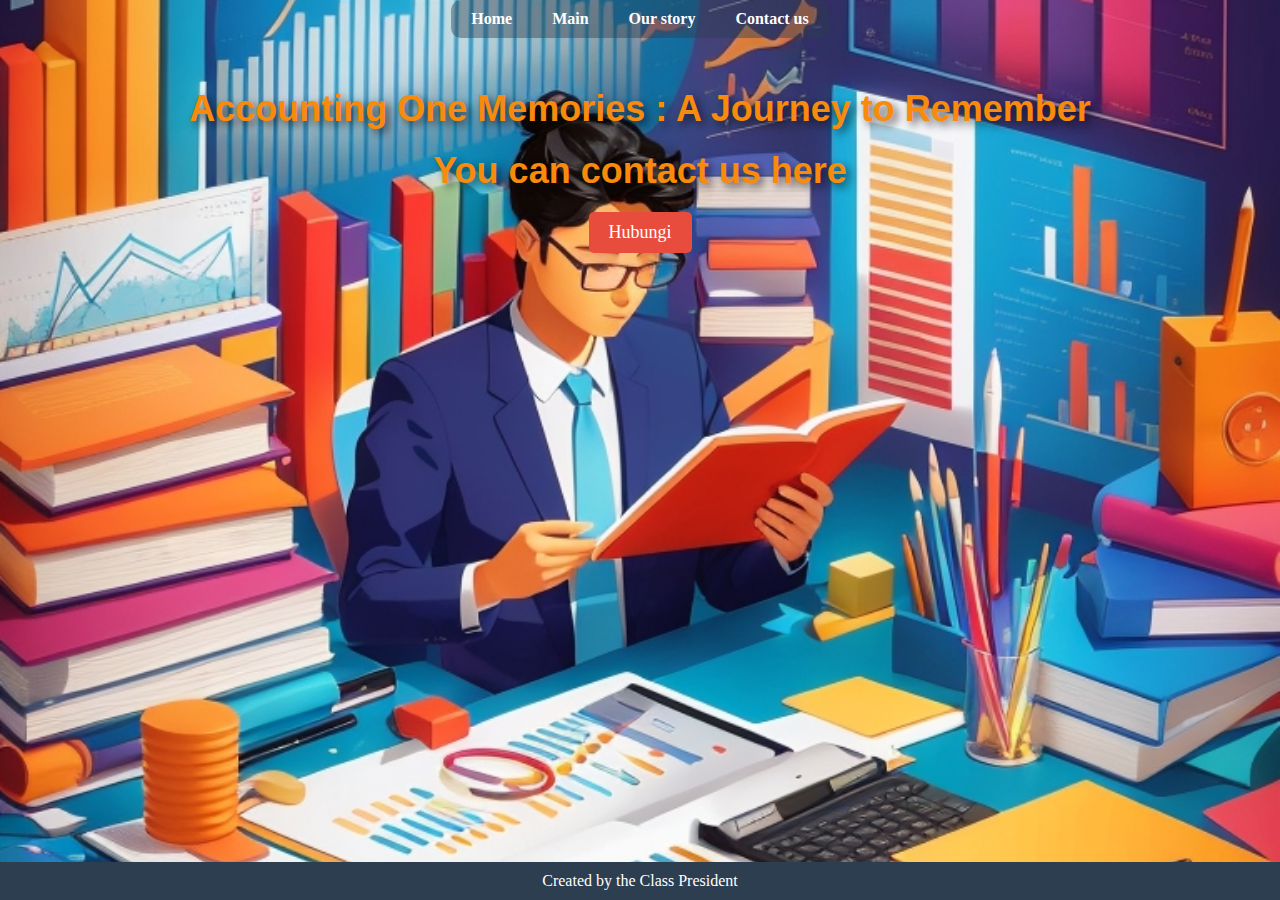
==== Contact Us.html @ b0d86804 "Add files via upload" ====
<!DOCTYPE html>
<html lang="en">
<head>
    <meta charset="UTF-8">
    <meta name="viewport" content="width=device-width, initial-scale=1.0">
    <link rel="stylesheet" href="Halaman Utama.css" />
    <title>Accounting One Memories : A Journey to Remember</title>
</head>
<body>
    <div class="landing-page"/>
    <header>
        <nav>
            <ul>
                <li><a href="index.html">Home</a></li>
                <li><a href="Halaman Utama.html">Main</a></li>
                <li><a href="Our Story.html">Our story</a></li>
                <li><a href="Contact Us.html">Contact us</a></li>
            </ul>
        </nav>
    </header>
    <main>
        <h1>Accounting One Memories : A Journey to Remember</h1>
        <div class="landing">
            <div class="overlay">
                <h1>You can contact us here</h1>
                <a href="Halaman Utama.html" class="explore-button">Hubungi</a>
            </div>
        </div>
    </main>
    <footer>
        <p>Created by the Class President</p>
    </footer>
</body>
</html>
---- Halaman Utama.css ----
/* Reset some default styles */
body, h1, h2, p, ul, li, a {
    margin: 0;
    padding: 0;
}

/* Styling for landing page */
.landing-page {
    background-image: url('DreamShaper_v6_Create_a_captivating_visual_representation_of_t_0\ \(1\).jpg'); /* Ganti 'path-to-your-image.jpg' dengan path gambar kamu */
    background-size: cover;
    background-repeat: no-repeat;
    background-position: center center;
    height: 100vh;
    display: flex;
    flex-direction: column;
    justify-content: flex-start;
    align-items: center;
    text-align: center;
    color: white;
    position: relative;
}

.landing-page h1 {
    font-size: 36px;
    margin-bottom: 20px;
    font-family: 'Franklin Gothic Medium', 'Arial Narrow', Arial, sans-serif;
    color: rgb(248, 138, 12);
    position: relative;
    text-shadow: 4px 4px 8px rgba(10, 10, 10, 0.671);;
}

/* Styling for header navigation */
header {
    background-color: #2c3e5070;
    padding: 10px 0;
    display: flex;
    justify-content: space-between;
    align-items: center;
    border-radius: 10px;
}

nav ul {
    list-style: none;
    display: flex;
    align-items: flex-start;
}

nav ul li {
    margin: 0 20px;
}

nav ul li a {
    text-decoration: none;
    color: white;
    font-weight: bold;
    transition: color 0.3s;
}

nav ul li a:hover {
    color: #3498db;
}

/* Styling for search bar */
.search-bar {
    display: flex;
    align-items: center;
    background-color: #34495e;
    padding: 5px 10px;
    border-radius: 5px;
}

.search-bar input[type="text"] {
    padding: 8px;
    border: none;
    border-radius: 5px 0 0 5px;
    width: 70%;
}

.search-bar button {
    padding: 8px 15px;
    background-color: #3498db;
    border: none;
    border-radius: 0 5px 5px 0;
    color: white;
    cursor: pointer;
    transition: background-color 0.3s;
}

.search-bar button:hover {
    background-color: #2980b9;
}

/* Styling for main content */
main {
    padding: 50px;
    text-align: center;
}

h1 {
    font-size: 36px;
    margin-bottom: 30px;
    color: #2c3e50;
}

.content {
    display: flex;
    flex-wrap: wrap;
    justify-content: center;
    gap: 20px;
}

.explore-button {
    display: inline-block;
    padding: 10px 20px;
    background-color: #e74c3c;
    color: white;
    text-decoration: none;
    border-radius: 5px;
    font-size: 18px;
    transition: background-color 0.3s;
}

.explore-button:hover {
    background-color: #c0392b;
}

/* Styling for footer */
footer {
    background-color: #2c3e50;
    padding: 10px 0;
    text-align: center;
    color: white;
    position: absolute;
    bottom: 0;
    width: 100%;
}
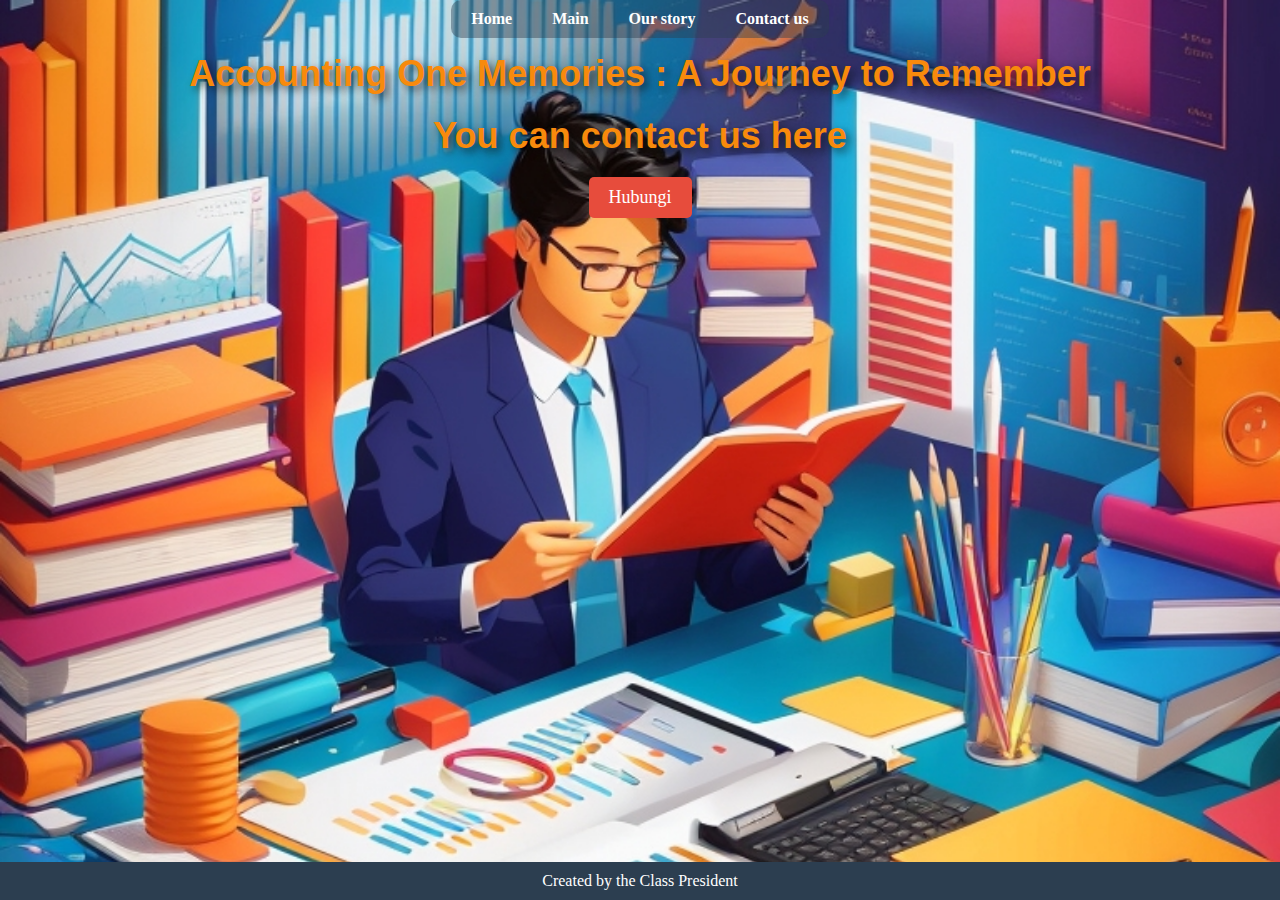
==== commit fd9574c4: "Add files via upload" ====
--- a/Contact Us.html
+++ b/Contact Us.html
@@ -23,7 +23,7 @@
         <div class="landing">
             <div class="overlay">
                 <h1>You can contact us here</h1>
-                <a href="Halaman Utama.html" class="explore-button">Hubungi</a>
+                <a href="https://www.instagram.com/exclusive.akl1" class="explore-button">Hubungi</a>
             </div>
         </div>
     </main>
--- a/Halaman Utama.css
+++ b/Halaman Utama.css
@@ -26,7 +26,14 @@
     font-family: 'Franklin Gothic Medium', 'Arial Narrow', Arial, sans-serif;
     color: rgb(248, 138, 12);
     position: relative;
-    text-shadow: 4px 4px 8px rgba(10, 10, 10, 0.671);;
+    text-shadow: 4px 4px 8px rgba(10, 10, 10, 0.671);
+}
+
+.landing-page h2 {
+    background-color: rgba(0, 0, 0, 0.5);
+    text-align: center;
+    padding: 10px;
+    text-shadow: 4px 4px 8px rgba(10, 10, 10, 0.671);
 }
 
 /* Styling for header navigation */
@@ -92,7 +99,7 @@
 
 /* Styling for main content */
 main {
-    padding: 50px;
+    padding: 15px;
     text-align: center;
 }
 
@@ -124,6 +131,8 @@
     background-color: #c0392b;
 }
 
+
+
 /* Styling for footer */
 footer {
     background-color: #2c3e50;
